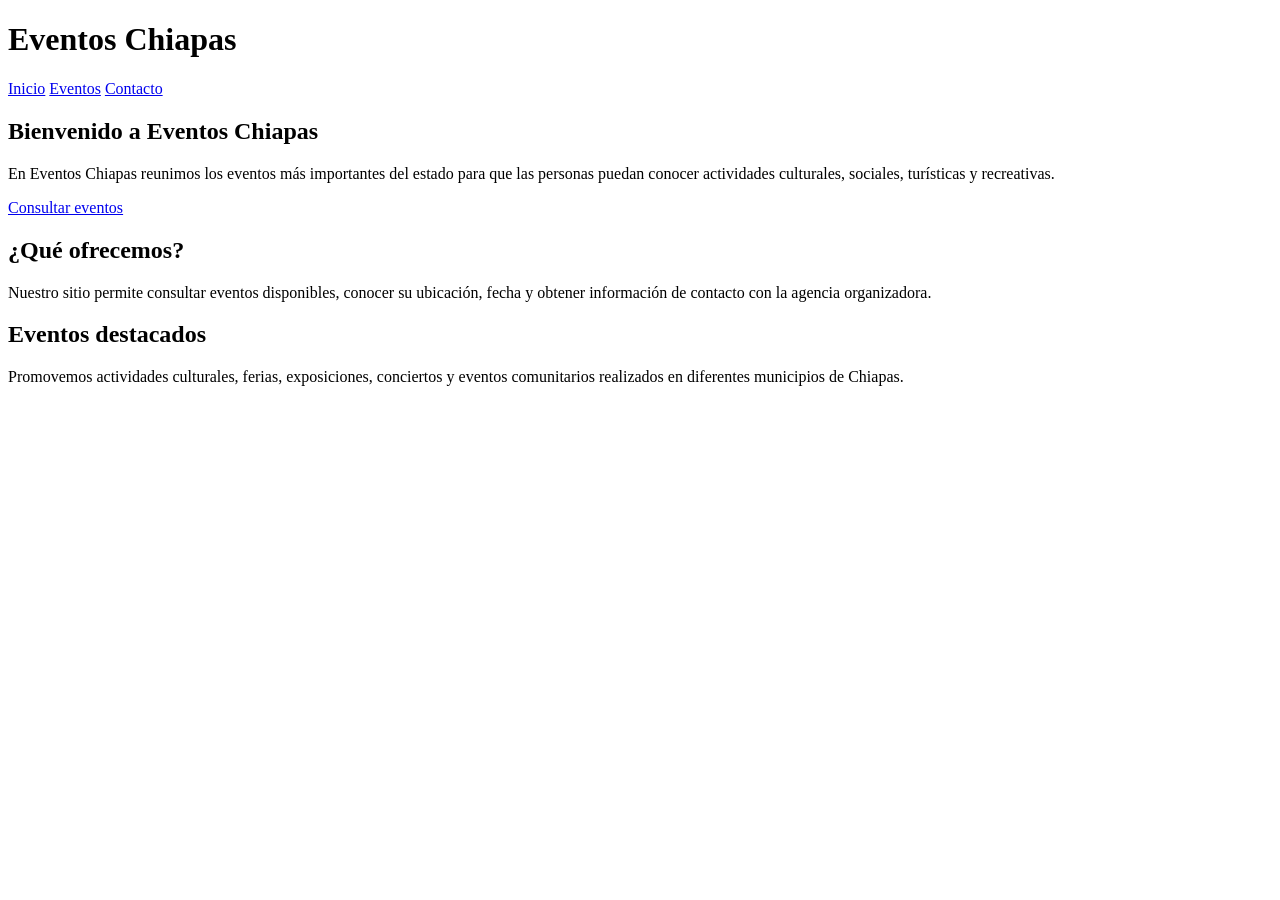
==== index.html @ 14778418 "Agregar contenido principal del sitio" ====
<!DOCTYPE html>
<html lang="es">
<head>
<meta charset="UTF-8">
<meta name="viewport" content="width=device-width, initial-scale=1.0">
<title>Eventos Chiapas</title>
<link rel="stylesheet" href="css/style.css">
</head>
<body>

<header class="header">
<h1>Eventos Chiapas</h1>

<nav>
<a href="index.html">Inicio</a>
<a href="eventos.html">Eventos</a>
<a href="contacto.html">Contacto</a>
</nav>

</header>

<main class="contenedor">

<section class="hero">
<h2>Bienvenido a Eventos Chiapas</h2>

<p>
En Eventos Chiapas reunimos los eventos más importantes del estado para que las personas puedan conocer actividades culturales, sociales, turísticas y recreativas.
</p>

<a href="eventos.html" class="boton">
Consultar eventos
</a>

</section>

<section class="seccion-info">
<h2>¿Qué ofrecemos?</h2>

<p>
Nuestro sitio permite consultar eventos disponibles, conocer su ubicación, fecha y obtener información de contacto con la agencia organizadora.
</p>

</section>

<section class="seccion-info">
<h2>Eventos destacados</h2>

<p>
Promovemos actividades culturales, ferias, exposiciones, conciertos y eventos comunitarios realizados en diferentes municipios de Chiapas.
</p>

</section>

</main>

</body>
</html>
---- css/style.css ----
/* stilos para la sección de eventos */ 
.texto-intro {
    margin-bottom: 20px;
    color: #555;
}

.grid-eventos {
    display: grid;
    grid-template-columns: repeat(auto-fit, minmax(250px, 1fr));
    gap: 18px;
    margin-top: 20px;
}

.tarjeta-evento {
    background-color: white;
    padding: 22px;
    border-radius: 12px;
    border-left: 6px solid #ff9800;
    box-shadow: 0 4px 10px rgba(0, 0, 0, 0.08);
}

.tarjeta-evento h3 {
    color: #0d47a1;
    margin-bottom: 10px;
}

.tarjeta-evento p {
    margin-bottom: 8px;
}
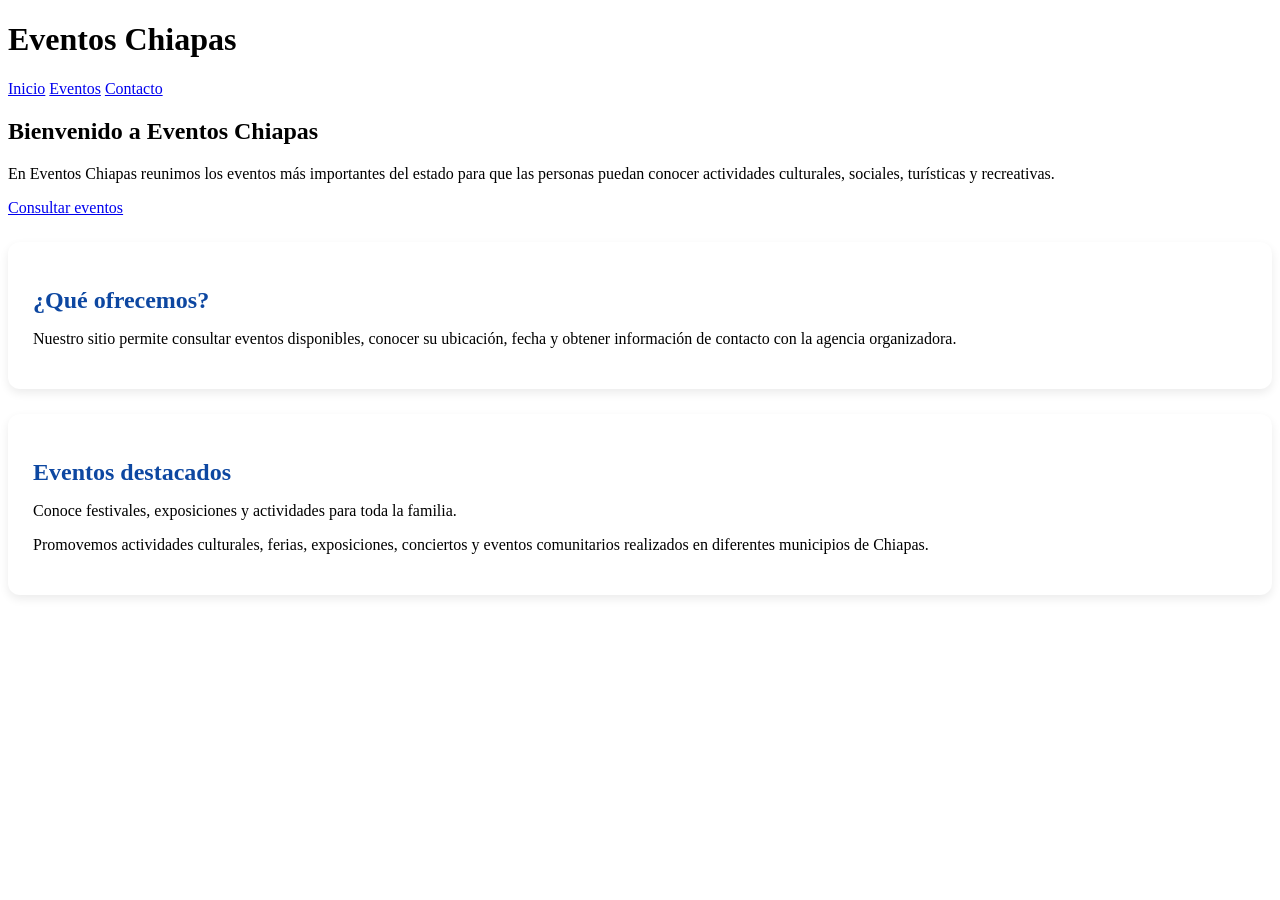
==== commit a3a0500d: "Agregar información adicional en página principal" ====
--- a/index.html
+++ b/index.html
@@ -45,7 +45,9 @@
 
 <section class="seccion-info">
 <h2>Eventos destacados</h2>
-
+<p>
+Conoce festivales, exposiciones y actividades para toda la familia.
+</p>
 <p>
 Promovemos actividades culturales, ferias, exposiciones, conciertos y eventos comunitarios realizados en diferentes municipios de Chiapas.
 </p>
--- a/css/style.css
+++ b/css/style.css
@@ -1,29 +1,12 @@
-/* stilos para la sección de eventos */ 
-.texto-intro {
-    margin-bottom: 20px;
-    color: #555;
+.seccion-info {
+  background-color: white;
+  margin-top: 25px;
+  padding: 25px;
+  border-radius: 12px;
+  box-shadow: 0 4px 10px rgba(0,0,0,0.08);
 }
 
-.grid-eventos {
-    display: grid;
-    grid-template-columns: repeat(auto-fit, minmax(250px, 1fr));
-    gap: 18px;
-    margin-top: 20px;
-}
-
-.tarjeta-evento {
-    background-color: white;
-    padding: 22px;
-    border-radius: 12px;
-    border-left: 6px solid #ff9800;
-    box-shadow: 0 4px 10px rgba(0, 0, 0, 0.08);
-}
-
-.tarjeta-evento h3 {
-    color: #0d47a1;
-    margin-bottom: 10px;
-}
-
-.tarjeta-evento p {
-    margin-bottom: 8px;
+.seccion-info h2 {
+  color: #0d47a1;
+  margin-bottom: 10px;
 }
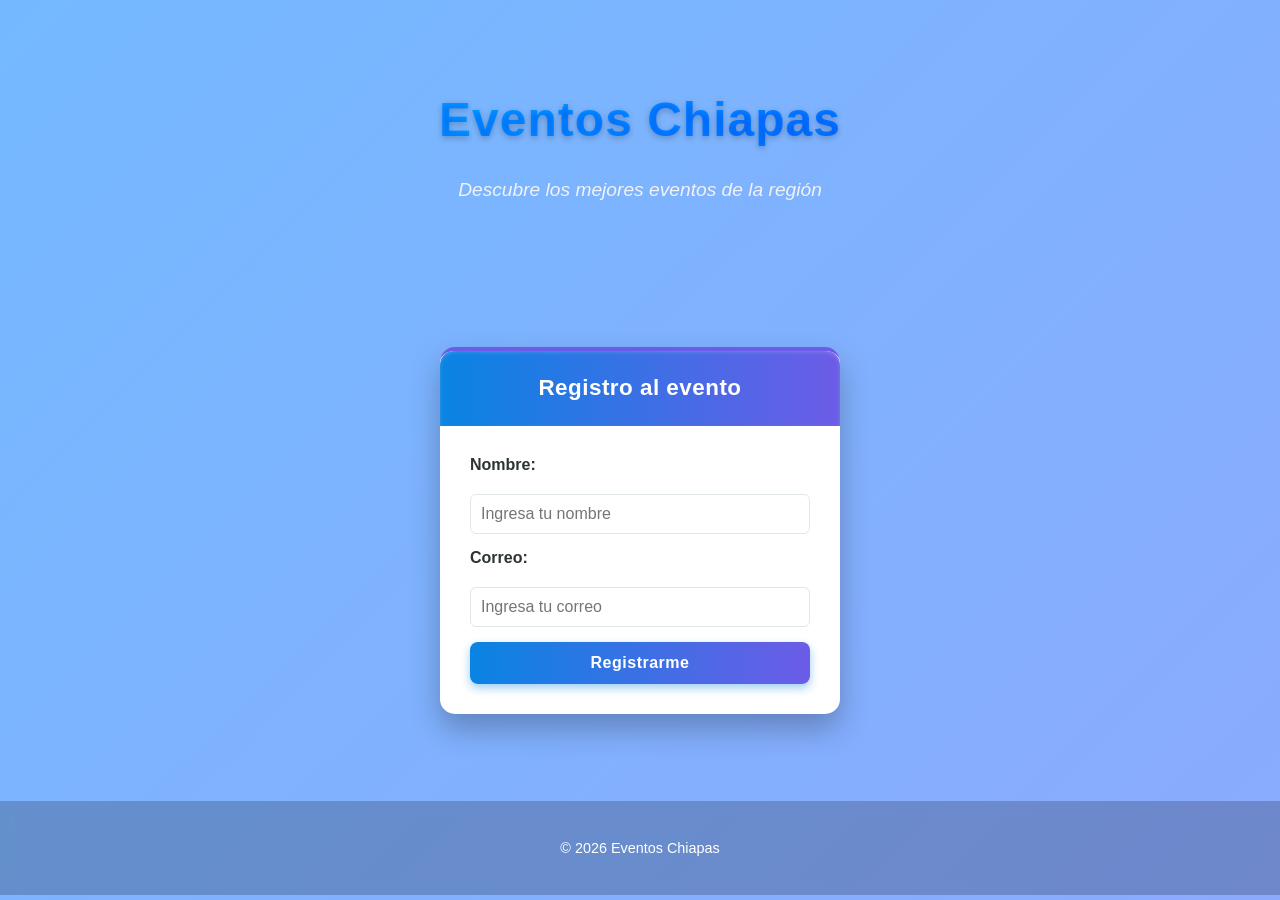
==== commit 37dd0900: "Mejoras en diseño: texto más nítido y corrección de encabezado" ====
--- a/index.html
+++ b/index.html
@@ -1,60 +1,38 @@
 <!DOCTYPE html>
 <html lang="es">
 <head>
-<meta charset="UTF-8">
-<meta name="viewport" content="width=device-width, initial-scale=1.0">
-<title>Eventos Chiapas</title>
-<link rel="stylesheet" href="css/style.css">
+  <meta charset="UTF-8">
+  <meta name="viewport" content="width=device-width, initial-scale=1.0">
+  <title>Eventos Chiapas</title>
+  <link rel="stylesheet" href="css/style.css">
 </head>
 <body>
+  <header>
+    <h1>Eventos Chiapas</h1>
+    <p>Descubre los mejores eventos de la región</p>
+  </header>
 
-<header class="header">
-<h1>Eventos Chiapas</h1>
+  <main>
+    <div class="form-card">
+      <div class="form-header">
+        <h2>Registro al evento</h2>
+      </div>
+      <form onsubmit="return validarFormulario()">
+        <label for="nombre">Nombre:</label>
+        <input type="text" id="nombre" name="nombre" placeholder="Ingresa tu nombre">
 
-<nav>
-<a href="index.html">Inicio</a>
-<a href="eventos.html">Eventos</a>
-<a href="contacto.html">Contacto</a>
-</nav>
+        <label for="correo">Correo:</label>
+        <input type="email" id="correo" name="correo" placeholder="Ingresa tu correo">
 
-</header>
+        <button type="submit" class="btn">Registrarme</button>
+      </form>
+    </div>
+  </main>
 
-<main class="contenedor">
+  <footer>
+    <p>© 2026 Eventos Chiapas</p>
+  </footer>
 
-<section class="hero">
-<h2>Bienvenido a Eventos Chiapas</h2>
-
-<p>
-En Eventos Chiapas reunimos los eventos más importantes del estado para que las personas puedan conocer actividades culturales, sociales, turísticas y recreativas.
-</p>
-
-<a href="eventos.html" class="boton">
-Consultar eventos
-</a>
-
-</section>
-
-<section class="seccion-info">
-<h2>¿Qué ofrecemos?</h2>
-
-<p>
-Nuestro sitio permite consultar eventos disponibles, conocer su ubicación, fecha y obtener información de contacto con la agencia organizadora.
-</p>
-
-</section>
-
-<section class="seccion-info">
-<h2>Eventos destacados</h2>
-<p>
-Conoce festivales, exposiciones y actividades para toda la familia.
-</p>
-<p>
-Promovemos actividades culturales, ferias, exposiciones, conciertos y eventos comunitarios realizados en diferentes municipios de Chiapas.
-</p>
-
-</section>
-
-</main>
-
+  <script src="js/script.js" defer></script>
 </body>
-</html>+</html>
--- a/css/style.css
+++ b/css/style.css
@@ -1,12 +1,176 @@
-.seccion-info {
-  background-color: white;
-  margin-top: 25px;
-  padding: 25px;
-  border-radius: 12px;
-  box-shadow: 0 4px 10px rgba(0,0,0,0.08);
+/* === style.css === */
+
+/* Paleta de colores */
+:root {
+  --color-fondo1: #74b9ff;
+  --color-fondo2: #a29bfe;
+  --color-seccion: #ffffff;
+  --color-texto: #2d3436;
+  --color-primario: #0984e3;
+  --color-secundario: #6c5ce7;
+  --color-borde: #dfe6e9;
 }
 
-.seccion-info h2 {
-  color: #0d47a1;
-  margin-bottom: 10px;
-}+/* Fondo animado */
+body {
+  font-family: 'Poppins', sans-serif;
+  background: linear-gradient(135deg, var(--color-fondo1), var(--color-fondo2), #81ecec);
+  background-size: 400% 400%;
+  animation: fondoAnimado 10s ease infinite;
+  color: var(--color-texto);
+  margin: 0;
+  padding: 0;
+}
+
+@keyframes fondoAnimado {
+  0% { background-position: 0% 50%; }
+  50% { background-position: 100% 50%; }
+  100% { background-position: 0% 50%; }
+}
+
+/* Encabezado */
+header {
+  text-align: center;
+  padding: 60px 20px 40px;
+}
+
+header h1 {
+  font-size: 3rem;
+  font-weight: 700;
+  letter-spacing: 1px;
+  background: linear-gradient(90deg, #00a8ff, #005eff); /* 💙 tonos más sólidos */
+  -webkit-background-clip: text;
+  -webkit-text-fill-color: transparent;
+  text-shadow: 0 2px 6px rgba(0, 0, 0, 0.25); /* 🔧 sombra más precisa */
+  filter: contrast(1.2) brightness(1.1); /* mejora la nitidez */
+}
+
+
+header p {
+  font-size: 1.2rem;
+  color: #f1f2f6;
+  font-style: italic;
+}
+
+/* Sección principal */
+main {
+  display: flex;
+  justify-content: center;
+  align-items: center;
+  min-height: 60vh;
+}
+
+/* Tarjeta del formulario */
+.form-card {
+  width: 400px;
+  background: var(--color-seccion);
+  border-radius: 15px;
+  box-shadow: 0 15px 30px rgba(0,0,0,0.25);
+  overflow: hidden;
+  border-top: 4px solid var(--color-secundario);
+  animation: aparecer 1s ease forwards;
+  opacity: 0;
+}
+
+@keyframes aparecer {
+  from { transform: translateY(30px); opacity: 0; }
+  to { transform: translateY(0); opacity: 1; }
+}
+
+/* Encabezado del formulario */
+.form-header {
+  background: linear-gradient(90deg, var(--color-primario), var(--color-secundario));
+  padding: 25px;
+  text-align: center;
+  border-radius: 15px 15px 0 0;
+  box-shadow: inset 0 2px 4px rgba(255,255,255,0.2);
+  margin-top: -1px; /* 🔥 elimina el espacio blanco superior */
+}
+
+.form-header h2 {
+  color: white;
+  font-size: 1.4rem;
+  font-weight: 600;
+  letter-spacing: 0.5px;
+  margin: 0;
+}
+
+/* Contenido del formulario */
+form {
+  display: flex;
+  flex-direction: column;
+  gap: 15px;
+  padding: 30px;
+}
+
+label {
+  font-weight: 600;
+  margin-bottom: 5px;
+}
+
+input {
+  padding: 10px;
+  border: 1px solid var(--color-borde);
+  border-radius: 6px;
+  font-size: 1rem;
+  transition: all 0.3s ease;
+}
+
+input:focus {
+  outline: none;
+  border-color: var(--color-primario);
+  box-shadow: 0 0 8px rgba(9,132,227,0.4);
+}
+
+/* Botón con animación */
+.btn {
+  position: relative;
+  overflow: hidden;
+  background: linear-gradient(90deg, var(--color-primario), var(--color-secundario));
+  color: white;
+  border: none;
+  padding: 12px 20px;
+  border-radius: 8px;
+  cursor: pointer;
+  font-size: 1rem;
+  font-weight: 600;
+  letter-spacing: 0.5px;
+  transition: all 0.3s ease;
+  box-shadow: 0 4px 10px rgba(9,132,227,0.4);
+}
+
+.btn:hover {
+  transform: scale(1.07);
+  box-shadow: 0 0 20px rgba(108,92,231,0.6);
+  background: linear-gradient(90deg, #6c5ce7, #0984e3);
+}
+
+/* Efecto onda al hacer clic */
+.btn::after {
+  content: "";
+  position: absolute;
+  background: rgba(255,255,255,0.5);
+  border-radius: 50%;
+  width: 120px;
+  height: 120px;
+  top: 50%;
+  left: 50%;
+  transform: translate(-50%, -50%) scale(0);
+  opacity: 0;
+  transition: transform 0.5s, opacity 1s;
+}
+
+.btn:active::after {
+  transform: translate(-50%, -50%) scale(1);
+  opacity: 1;
+}
+
+/* Pie de página */
+footer {
+  text-align: center;
+  padding: 25px;
+  font-size: 0.9rem;
+  color: #fff;
+  background: rgba(0,0,0,0.2);
+  backdrop-filter: blur(6px);
+}
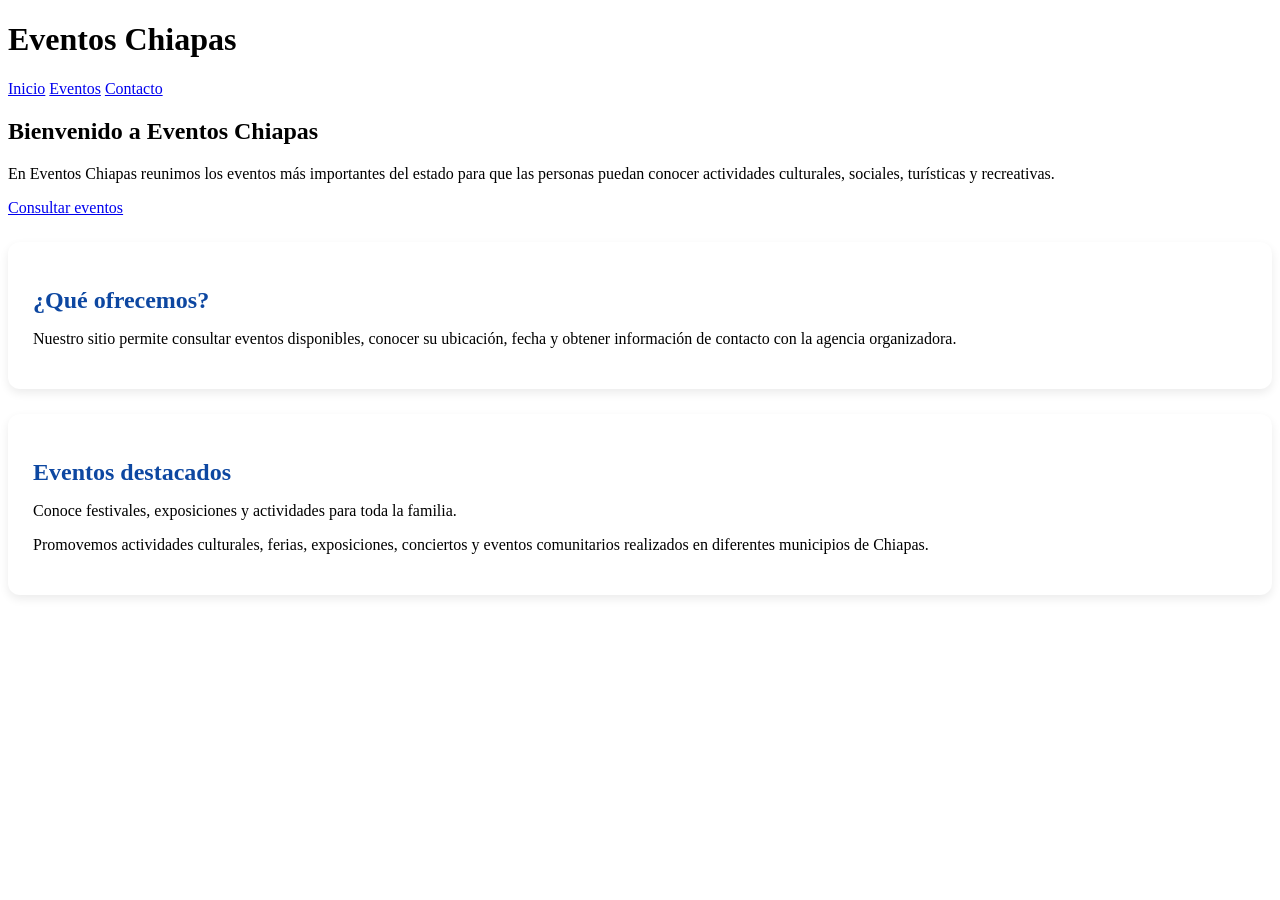
==== commit a066daf6: "Merge pull request #3 from Kevin-VR-99/rama-inicio Agregar página principal del sitio" ====
--- a/index.html
+++ b/index.html
@@ -1,38 +1,60 @@
 <!DOCTYPE html>
 <html lang="es">
 <head>
-  <meta charset="UTF-8">
-  <meta name="viewport" content="width=device-width, initial-scale=1.0">
-  <title>Eventos Chiapas</title>
-  <link rel="stylesheet" href="css/style.css">
+<meta charset="UTF-8">
+<meta name="viewport" content="width=device-width, initial-scale=1.0">
+<title>Eventos Chiapas</title>
+<link rel="stylesheet" href="css/style.css">
 </head>
 <body>
-  <header>
-    <h1>Eventos Chiapas</h1>
-    <p>Descubre los mejores eventos de la región</p>
-  </header>
 
-  <main>
-    <div class="form-card">
-      <div class="form-header">
-        <h2>Registro al evento</h2>
-      </div>
-      <form onsubmit="return validarFormulario()">
-        <label for="nombre">Nombre:</label>
-        <input type="text" id="nombre" name="nombre" placeholder="Ingresa tu nombre">
+<header class="header">
+<h1>Eventos Chiapas</h1>
 
-        <label for="correo">Correo:</label>
-        <input type="email" id="correo" name="correo" placeholder="Ingresa tu correo">
+<nav>
+<a href="index.html">Inicio</a>
+<a href="eventos.html">Eventos</a>
+<a href="contacto.html">Contacto</a>
+</nav>
 
-        <button type="submit" class="btn">Registrarme</button>
-      </form>
-    </div>
-  </main>
+</header>
 
-  <footer>
-    <p>© 2026 Eventos Chiapas</p>
-  </footer>
+<main class="contenedor">
 
-  <script src="js/script.js" defer></script>
+<section class="hero">
+<h2>Bienvenido a Eventos Chiapas</h2>
+
+<p>
+En Eventos Chiapas reunimos los eventos más importantes del estado para que las personas puedan conocer actividades culturales, sociales, turísticas y recreativas.
+</p>
+
+<a href="eventos.html" class="boton">
+Consultar eventos
+</a>
+
+</section>
+
+<section class="seccion-info">
+<h2>¿Qué ofrecemos?</h2>
+
+<p>
+Nuestro sitio permite consultar eventos disponibles, conocer su ubicación, fecha y obtener información de contacto con la agencia organizadora.
+</p>
+
+</section>
+
+<section class="seccion-info">
+<h2>Eventos destacados</h2>
+<p>
+Conoce festivales, exposiciones y actividades para toda la familia.
+</p>
+<p>
+Promovemos actividades culturales, ferias, exposiciones, conciertos y eventos comunitarios realizados en diferentes municipios de Chiapas.
+</p>
+
+</section>
+
+</main>
+
 </body>
-</html>
+</html>
--- a/css/style.css
+++ b/css/style.css
@@ -1,176 +1,12 @@
-/* === style.css === */
-
-/* Paleta de colores */
-:root {
-  --color-fondo1: #74b9ff;
-  --color-fondo2: #a29bfe;
-  --color-seccion: #ffffff;
-  --color-texto: #2d3436;
-  --color-primario: #0984e3;
-  --color-secundario: #6c5ce7;
-  --color-borde: #dfe6e9;
+.seccion-info {
+  background-color: white;
+  margin-top: 25px;
+  padding: 25px;
+  border-radius: 12px;
+  box-shadow: 0 4px 10px rgba(0,0,0,0.08);
 }
 
-/* Fondo animado */
-body {
-  font-family: 'Poppins', sans-serif;
-  background: linear-gradient(135deg, var(--color-fondo1), var(--color-fondo2), #81ecec);
-  background-size: 400% 400%;
-  animation: fondoAnimado 10s ease infinite;
-  color: var(--color-texto);
-  margin: 0;
-  padding: 0;
-}
-
-@keyframes fondoAnimado {
-  0% { background-position: 0% 50%; }
-  50% { background-position: 100% 50%; }
-  100% { background-position: 0% 50%; }
-}
-
-/* Encabezado */
-header {
-  text-align: center;
-  padding: 60px 20px 40px;
-}
-
-header h1 {
-  font-size: 3rem;
-  font-weight: 700;
-  letter-spacing: 1px;
-  background: linear-gradient(90deg, #00a8ff, #005eff); /* 💙 tonos más sólidos */
-  -webkit-background-clip: text;
-  -webkit-text-fill-color: transparent;
-  text-shadow: 0 2px 6px rgba(0, 0, 0, 0.25); /* 🔧 sombra más precisa */
-  filter: contrast(1.2) brightness(1.1); /* mejora la nitidez */
-}
-
-
-header p {
-  font-size: 1.2rem;
-  color: #f1f2f6;
-  font-style: italic;
-}
-
-/* Sección principal */
-main {
-  display: flex;
-  justify-content: center;
-  align-items: center;
-  min-height: 60vh;
-}
-
-/* Tarjeta del formulario */
-.form-card {
-  width: 400px;
-  background: var(--color-seccion);
-  border-radius: 15px;
-  box-shadow: 0 15px 30px rgba(0,0,0,0.25);
-  overflow: hidden;
-  border-top: 4px solid var(--color-secundario);
-  animation: aparecer 1s ease forwards;
-  opacity: 0;
-}
-
-@keyframes aparecer {
-  from { transform: translateY(30px); opacity: 0; }
-  to { transform: translateY(0); opacity: 1; }
-}
-
-/* Encabezado del formulario */
-.form-header {
-  background: linear-gradient(90deg, var(--color-primario), var(--color-secundario));
-  padding: 25px;
-  text-align: center;
-  border-radius: 15px 15px 0 0;
-  box-shadow: inset 0 2px 4px rgba(255,255,255,0.2);
-  margin-top: -1px; /* 🔥 elimina el espacio blanco superior */
-}
-
-.form-header h2 {
-  color: white;
-  font-size: 1.4rem;
-  font-weight: 600;
-  letter-spacing: 0.5px;
-  margin: 0;
-}
-
-/* Contenido del formulario */
-form {
-  display: flex;
-  flex-direction: column;
-  gap: 15px;
-  padding: 30px;
-}
-
-label {
-  font-weight: 600;
-  margin-bottom: 5px;
-}
-
-input {
-  padding: 10px;
-  border: 1px solid var(--color-borde);
-  border-radius: 6px;
-  font-size: 1rem;
-  transition: all 0.3s ease;
-}
-
-input:focus {
-  outline: none;
-  border-color: var(--color-primario);
-  box-shadow: 0 0 8px rgba(9,132,227,0.4);
-}
-
-/* Botón con animación */
-.btn {
-  position: relative;
-  overflow: hidden;
-  background: linear-gradient(90deg, var(--color-primario), var(--color-secundario));
-  color: white;
-  border: none;
-  padding: 12px 20px;
-  border-radius: 8px;
-  cursor: pointer;
-  font-size: 1rem;
-  font-weight: 600;
-  letter-spacing: 0.5px;
-  transition: all 0.3s ease;
-  box-shadow: 0 4px 10px rgba(9,132,227,0.4);
-}
-
-.btn:hover {
-  transform: scale(1.07);
-  box-shadow: 0 0 20px rgba(108,92,231,0.6);
-  background: linear-gradient(90deg, #6c5ce7, #0984e3);
-}
-
-/* Efecto onda al hacer clic */
-.btn::after {
-  content: "";
-  position: absolute;
-  background: rgba(255,255,255,0.5);
-  border-radius: 50%;
-  width: 120px;
-  height: 120px;
-  top: 50%;
-  left: 50%;
-  transform: translate(-50%, -50%) scale(0);
-  opacity: 0;
-  transition: transform 0.5s, opacity 1s;
-}
-
-.btn:active::after {
-  transform: translate(-50%, -50%) scale(1);
-  opacity: 1;
-}
-
-/* Pie de página */
-footer {
-  text-align: center;
-  padding: 25px;
-  font-size: 0.9rem;
-  color: #fff;
-  background: rgba(0,0,0,0.2);
-  backdrop-filter: blur(6px);
-}
+.seccion-info h2 {
+  color: #0d47a1;
+  margin-bottom: 10px;
+}
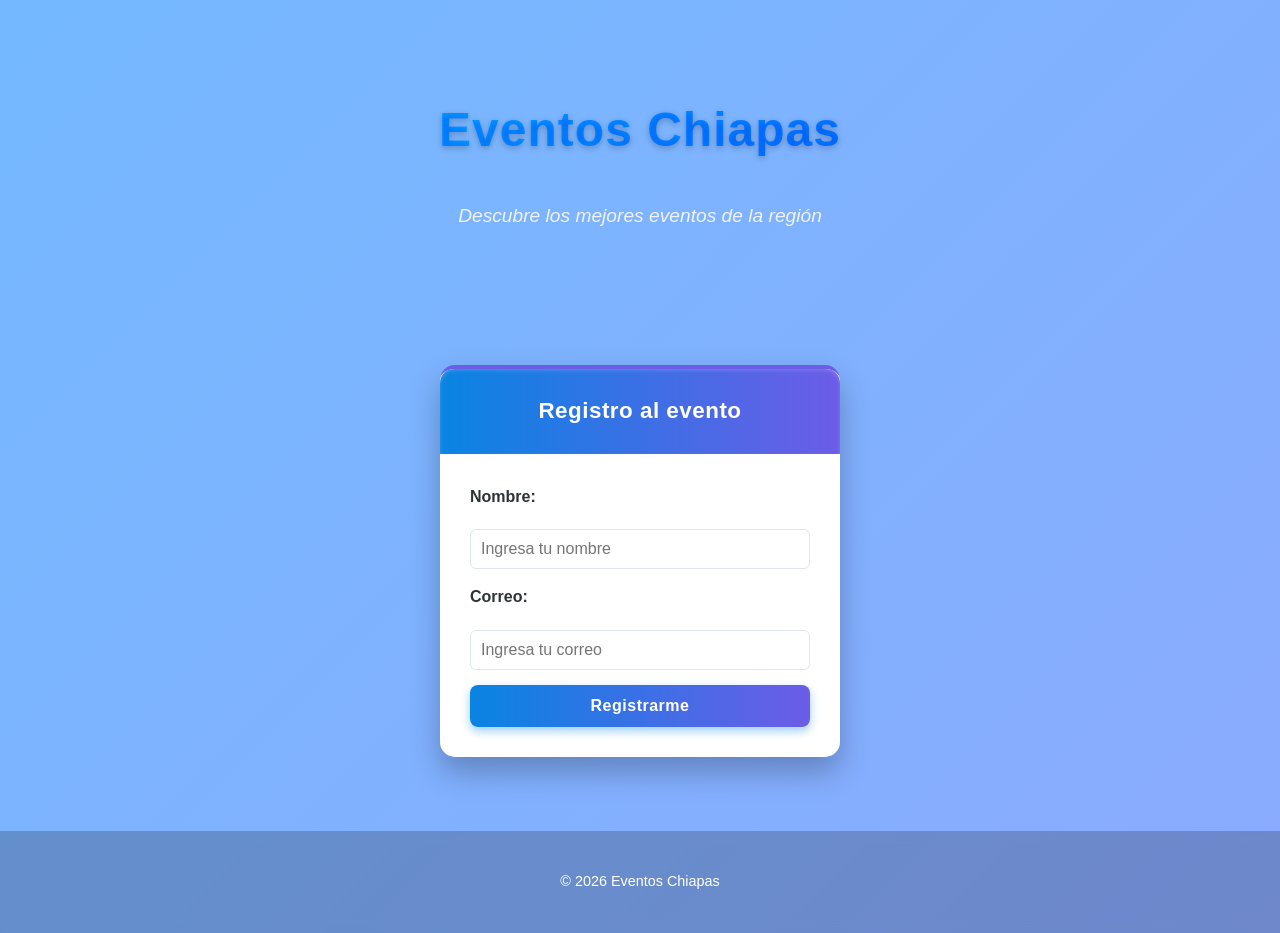
==== commit 9f9a16ab: "Merge pull request #5 from Kevin-VR-99/rama-estilos-js Mejoras en diseño y estilos CSSRama estilos j" ====
--- a/index.html
+++ b/index.html
@@ -1,60 +1,38 @@
 <!DOCTYPE html>
 <html lang="es">
 <head>
-<meta charset="UTF-8">
-<meta name="viewport" content="width=device-width, initial-scale=1.0">
-<title>Eventos Chiapas</title>
-<link rel="stylesheet" href="css/style.css">
+  <meta charset="UTF-8">
+  <meta name="viewport" content="width=device-width, initial-scale=1.0">
+  <title>Eventos Chiapas</title>
+  <link rel="stylesheet" href="css/style.css">
 </head>
 <body>
+  <header>
+    <h1>Eventos Chiapas</h1>
+    <p>Descubre los mejores eventos de la región</p>
+  </header>
 
-<header class="header">
-<h1>Eventos Chiapas</h1>
+  <main>
+    <div class="form-card">
+      <div class="form-header">
+        <h2>Registro al evento</h2>
+      </div>
+      <form onsubmit="return validarFormulario()">
+        <label for="nombre">Nombre:</label>
+        <input type="text" id="nombre" name="nombre" placeholder="Ingresa tu nombre">
 
-<nav>
-<a href="index.html">Inicio</a>
-<a href="eventos.html">Eventos</a>
-<a href="contacto.html">Contacto</a>
-</nav>
+        <label for="correo">Correo:</label>
+        <input type="email" id="correo" name="correo" placeholder="Ingresa tu correo">
 
-</header>
+        <button type="submit" class="btn">Registrarme</button>
+      </form>
+    </div>
+  </main>
 
-<main class="contenedor">
+  <footer>
+    <p>© 2026 Eventos Chiapas</p>
+  </footer>
 
-<section class="hero">
-<h2>Bienvenido a Eventos Chiapas</h2>
-
-<p>
-En Eventos Chiapas reunimos los eventos más importantes del estado para que las personas puedan conocer actividades culturales, sociales, turísticas y recreativas.
-</p>
-
-<a href="eventos.html" class="boton">
-Consultar eventos
-</a>
-
-</section>
-
-<section class="seccion-info">
-<h2>¿Qué ofrecemos?</h2>
-
-<p>
-Nuestro sitio permite consultar eventos disponibles, conocer su ubicación, fecha y obtener información de contacto con la agencia organizadora.
-</p>
-
-</section>
-
-<section class="seccion-info">
-<h2>Eventos destacados</h2>
-<p>
-Conoce festivales, exposiciones y actividades para toda la familia.
-</p>
-<p>
-Promovemos actividades culturales, ferias, exposiciones, conciertos y eventos comunitarios realizados en diferentes municipios de Chiapas.
-</p>
-
-</section>
-
-</main>
-
+  <script src="js/script.js" defer></script>
 </body>
-</html>+</html>
--- a/css/style.css
+++ b/css/style.css
@@ -1,12 +1,212 @@
-.seccion-info {
-  background-color: white;
-  margin-top: 25px;
+/* === style.css === */
+
+/* Paleta de colores */
+:root {
+  --color-fondo1: #74b9ff;
+  --color-fondo2: #a29bfe;
+  --color-seccion: #ffffff;
+  --color-texto: #2d3436;
+  --color-primario: #0984e3;
+  --color-secundario: #6c5ce7;
+  --color-borde: #dfe6e9;
+}
+
+/* Fondo animado */
+body {
+  font-family: 'Poppins', sans-serif;
+  background: linear-gradient(135deg, var(--color-fondo1), var(--color-fondo2), #81ecec);
+  background-size: 400% 400%;
+  animation: fondoAnimado 10s ease infinite;
+  color: var(--color-texto);
+  margin: 0;
+  padding: 0;
+}
+
+@keyframes fondoAnimado {
+  0% { background-position: 0% 50%; }
+  50% { background-position: 100% 50%; }
+  100% { background-position: 0% 50%; }
+}
+
+/* Encabezado */
+header {
+  text-align: center;
+  padding: 60px 20px 40px;
+}
+
+header h1 {
+  font-size: 3rem;
+  font-weight: 700;
+  letter-spacing: 1px;
+  background: linear-gradient(90deg, #00a8ff, #005eff); /* 💙 tonos más sólidos */
+  -webkit-background-clip: text;
+  -webkit-text-fill-color: transparent;
+  text-shadow: 0 2px 6px rgba(0, 0, 0, 0.25); /* 🔧 sombra más precisa */
+  filter: contrast(1.2) brightness(1.1); /* mejora la nitidez */
+}
+
+/* 🔹 Animación de entrada para el encabezado */
+header h1 {
+  animation: aparecer 1.5s ease-in-out;
+}
+
+@keyframes aparecer {
+  from {
+    opacity: 0;
+    transform: translateY(-20px);
+  }
+  to {
+    opacity: 1;
+    transform: translateY(0);
+  }
+}
+
+header p {
+  font-size: 1.2rem;
+  color: #f1f2f6;
+  font-style: italic;
+}
+
+/* Sección principal */
+main {
+  display: flex;
+  justify-content: center;
+  align-items: center;
+  min-height: 60vh;
+}
+
+/* Tarjeta del formulario */
+.form-card {
+  width: 400px;
+  background: var(--color-seccion);
+  border-radius: 15px;
+  box-shadow: 0 15px 30px rgba(0,0,0,0.25);
+  overflow: hidden;
+  border-top: 4px solid var(--color-secundario);
+  animation: aparecer 1s ease forwards;
+  opacity: 0;
+}
+
+@keyframes aparecer {
+  from { transform: translateY(30px); opacity: 0; }
+  to { transform: translateY(0); opacity: 1; }
+}
+
+/* Encabezado del formulario */
+.form-header {
+  background: linear-gradient(90deg, var(--color-primario), var(--color-secundario));
   padding: 25px;
-  border-radius: 12px;
-  box-shadow: 0 4px 10px rgba(0,0,0,0.08);
-}
-
-.seccion-info h2 {
-  color: #0d47a1;
-  margin-bottom: 10px;
-}+  text-align: center;
+  border-radius: 15px 15px 0 0;
+  box-shadow: inset 0 2px 4px rgba(255,255,255,0.2);
+  margin-top: -1px; /* 🔥 elimina el espacio blanco superior */
+}
+
+.form-header h2 {
+  color: white;
+  font-size: 1.4rem;
+  font-weight: 600;
+  letter-spacing: 0.5px;
+  margin: 0;
+}
+
+/* Contenido del formulario */
+form {
+  display: flex;
+  flex-direction: column;
+  gap: 15px;
+  padding: 30px;
+}
+
+label {
+  font-weight: 600;
+  margin-bottom: 5px;
+}
+
+input {
+  padding: 10px;
+  border: 1px solid var(--color-borde);
+  border-radius: 6px;
+  font-size: 1rem;
+  transition: all 0.3s ease;
+}
+
+input:focus {
+  outline: none;
+  border-color: var(--color-primario);
+  box-shadow: 0 0 8px rgba(9,132,227,0.4);
+}
+
+/* Botón con animación */
+.btn {
+  position: relative;
+  overflow: hidden;
+  background: linear-gradient(90deg, var(--color-primario), var(--color-secundario));
+  color: white;
+  border: none;
+  padding: 12px 20px;
+  border-radius: 8px;
+  cursor: pointer;
+  font-size: 1rem;
+  font-weight: 600;
+  letter-spacing: 0.5px;
+  transition: all 0.3s ease;
+  box-shadow: 0 4px 10px rgba(9,132,227,0.4);
+}
+
+.btn:hover {
+  transform: scale(1.07);
+  box-shadow: 0 0 20px rgba(108,92,231,0.6);
+  background: linear-gradient(90deg, #6c5ce7, #0984e3);
+}
+
+/* Efecto onda al hacer clic */
+.btn::after {
+  content: "";
+  position: absolute;
+  background: rgba(255,255,255,0.5);
+  border-radius: 50%;
+  width: 120px;
+  height: 120px;
+  top: 50%;
+  left: 50%;
+  transform: translate(-50%, -50%) scale(0);
+  opacity: 0;
+  transition: transform 0.5s, opacity 1s;
+}
+
+.btn:active::after {
+  transform: translate(-50%, -50%) scale(1);
+  opacity: 1;
+}
+
+/* Pie de página */
+footer {
+  text-align: center;
+  padding: 25px;
+  font-size: 0.9rem;
+  color: #fff;
+  background: rgba(0,0,0,0.2);
+  backdrop-filter: blur(6px);
+}
+
+/* 🔹 Mejora visual del botón principal */
+button {
+  background-color: #007bff;
+  color: #fff;
+  border: none;
+  padding: 10px 20px;
+  border-radius: 5px;
+  cursor: pointer;
+  transition: background-color 0.3s ease;
+}
+
+button:hover {
+  background-color: #0056b3;
+}
+
+/* 🔹 Ajuste de tipografía general */
+body {
+  font-family: 'Poppins', sans-serif;
+  line-height: 1.6;
+}
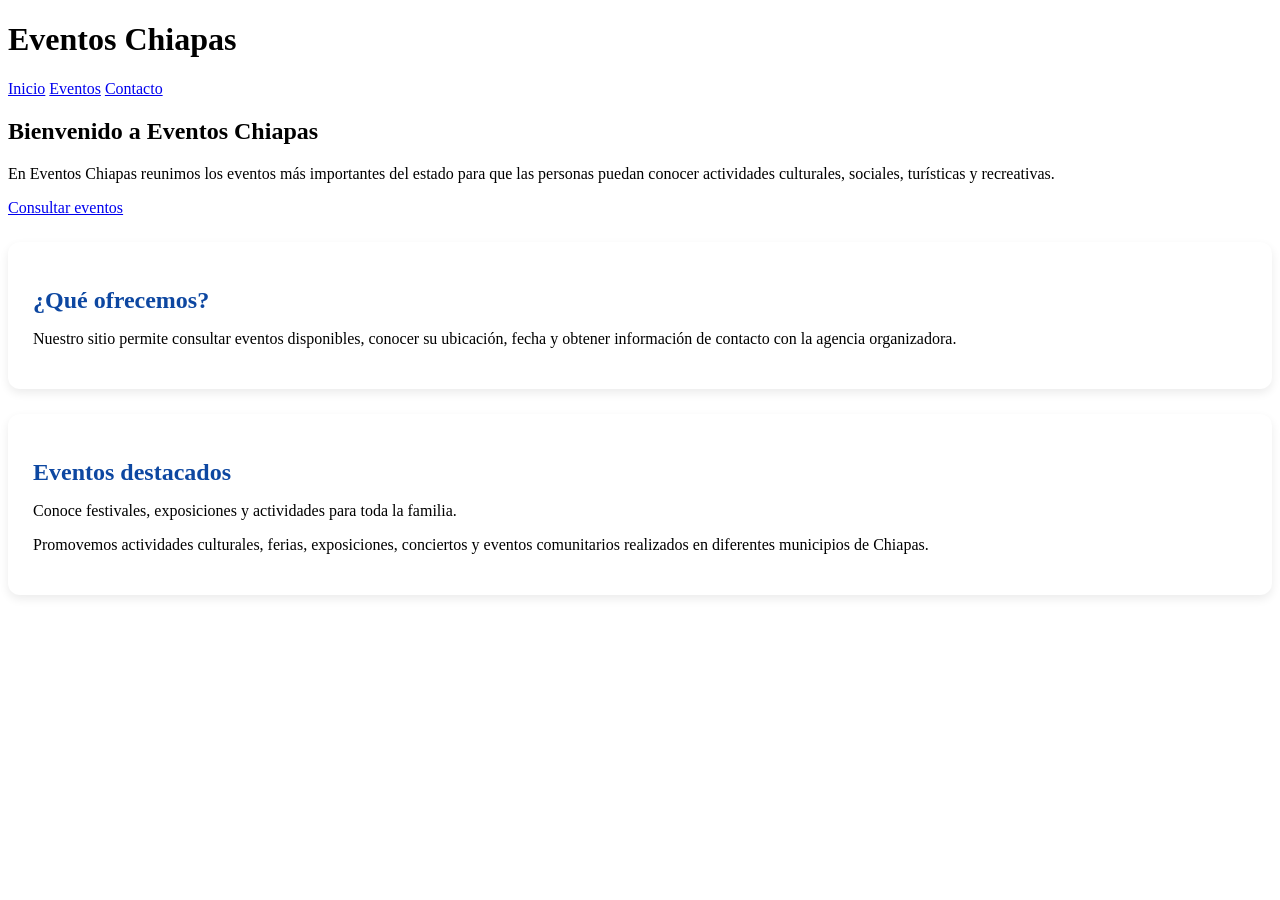
==== commit e87abd0a: "Merge branch 'main' into rama-contacto" ====
--- a/index.html
+++ b/index.html
@@ -1,38 +1,60 @@
 <!DOCTYPE html>
 <html lang="es">
 <head>
-  <meta charset="UTF-8">
-  <meta name="viewport" content="width=device-width, initial-scale=1.0">
-  <title>Eventos Chiapas</title>
-  <link rel="stylesheet" href="css/style.css">
+<meta charset="UTF-8">
+<meta name="viewport" content="width=device-width, initial-scale=1.0">
+<title>Eventos Chiapas</title>
+<link rel="stylesheet" href="css/style.css">
 </head>
 <body>
-  <header>
-    <h1>Eventos Chiapas</h1>
-    <p>Descubre los mejores eventos de la región</p>
-  </header>
 
-  <main>
-    <div class="form-card">
-      <div class="form-header">
-        <h2>Registro al evento</h2>
-      </div>
-      <form onsubmit="return validarFormulario()">
-        <label for="nombre">Nombre:</label>
-        <input type="text" id="nombre" name="nombre" placeholder="Ingresa tu nombre">
+<header class="header">
+<h1>Eventos Chiapas</h1>
 
-        <label for="correo">Correo:</label>
-        <input type="email" id="correo" name="correo" placeholder="Ingresa tu correo">
+<nav>
+<a href="index.html">Inicio</a>
+<a href="eventos.html">Eventos</a>
+<a href="contacto.html">Contacto</a>
+</nav>
 
-        <button type="submit" class="btn">Registrarme</button>
-      </form>
-    </div>
-  </main>
+</header>
 
-  <footer>
-    <p>© 2026 Eventos Chiapas</p>
-  </footer>
+<main class="contenedor">
 
-  <script src="js/script.js" defer></script>
+<section class="hero">
+<h2>Bienvenido a Eventos Chiapas</h2>
+
+<p>
+En Eventos Chiapas reunimos los eventos más importantes del estado para que las personas puedan conocer actividades culturales, sociales, turísticas y recreativas.
+</p>
+
+<a href="eventos.html" class="boton">
+Consultar eventos
+</a>
+
+</section>
+
+<section class="seccion-info">
+<h2>¿Qué ofrecemos?</h2>
+
+<p>
+Nuestro sitio permite consultar eventos disponibles, conocer su ubicación, fecha y obtener información de contacto con la agencia organizadora.
+</p>
+
+</section>
+
+<section class="seccion-info">
+<h2>Eventos destacados</h2>
+<p>
+Conoce festivales, exposiciones y actividades para toda la familia.
+</p>
+<p>
+Promovemos actividades culturales, ferias, exposiciones, conciertos y eventos comunitarios realizados en diferentes municipios de Chiapas.
+</p>
+
+</section>
+
+</main>
+
 </body>
-</html>
+</html>
--- a/css/style.css
+++ b/css/style.css
@@ -1,212 +1,78 @@
-/* === style.css === */
-
-/* Paleta de colores */
-:root {
-  --color-fondo1: #74b9ff;
-  --color-fondo2: #a29bfe;
-  --color-seccion: #ffffff;
-  --color-texto: #2d3436;
-  --color-primario: #0984e3;
-  --color-secundario: #6c5ce7;
-  --color-borde: #dfe6e9;
+.contacto-grid {
+  display: grid;
+  grid-template-columns: 1fr 1fr;
+  gap: 25px;
+  margin-top: 20px;
 }
 
-/* Fondo animado */
-body {
-  font-family: 'Poppins', sans-serif;
-  background: linear-gradient(135deg, var(--color-fondo1), var(--color-fondo2), #81ecec);
-  background-size: 400% 400%;
-  animation: fondoAnimado 10s ease infinite;
-  color: var(--color-texto);
-  margin: 0;
-  padding: 0;
+.formulario {
+  background-color: white;
+  padding: 25px;
+  border-radius: 12px;
+  box-shadow: 0 4px 10px rgba(0,0,0,0.08);
 }
 
-@keyframes fondoAnimado {
-  0% { background-position: 0% 50%; }
-  50% { background-position: 100% 50%; }
-  100% { background-position: 0% 50%; }
+.formulario label {
+  display: block;
+  margin-top: 12px;
+  font-weight: bold;
 }
 
-/* Encabezado */
-header {
-  text-align: center;
-  padding: 60px 20px 40px;
+.formulario input,
+.formulario textarea {
+  width: 100%;
+  padding: 12px;
+  margin-top: 6px;
+  border: 1px solid #ccc;
+  border-radius: 8px;
 }
 
-header h1 {
-  font-size: 3rem;
-  font-weight: 700;
-  letter-spacing: 1px;
-  background: linear-gradient(90deg, #00a8ff, #005eff); /* 💙 tonos más sólidos */
-  -webkit-background-clip: text;
-  -webkit-text-fill-color: transparent;
-  text-shadow: 0 2px 6px rgba(0, 0, 0, 0.25); /* 🔧 sombra más precisa */
-  filter: contrast(1.2) brightness(1.1); /* mejora la nitidez */
+.formulario textarea {
+  min-height: 120px;
 }
 
-/* 🔹 Animación de entrada para el encabezado */
-header h1 {
-  animation: aparecer 1.5s ease-in-out;
+.formulario button {
+  margin-top: 15px;
+  background-color: #ff9800;
+  color: white;
+  border: none;
+  padding: 12px 18px;
+  border-radius: 8px;
+  cursor: pointer;
 }
 
-@keyframes aparecer {
-  from {
-    opacity: 0;
-    transform: translateY(-20px);
-  }
-  to {
-    opacity: 1;
-    transform: translateY(0);
+.info-contacto {
+  background-color: white;
+  padding: 25px;
+  border-radius: 12px;
+  border-left: 6px solid #0d47a1;
+  box-shadow: 0 4px 10px rgba(0,0,0,0.08);
+}
+
+.info-contacto h3 {
+  color: #0d47a1;
+  margin-bottom: 12px;
+}
+
+.texto-intro {
+  margin-bottom: 20px;
+}
+
+@media (max-width: 768px) {
+  .contacto-grid {
+    grid-template-columns: 1fr;
   }
 }
 
-header p {
-  font-size: 1.2rem;
-  color: #f1f2f6;
-  font-style: italic;
+.seccion-info {
+  background-color: white;
+  margin-top: 25px;
+  padding: 25px;
+  border-radius: 12px;
+  box-shadow: 0 4px 10px rgba(0,0,0,0.08);
 }
 
-/* Sección principal */
-main {
-  display: flex;
-  justify-content: center;
-  align-items: center;
-  min-height: 60vh;
-}
-
-/* Tarjeta del formulario */
-.form-card {
-  width: 400px;
-  background: var(--color-seccion);
-  border-radius: 15px;
-  box-shadow: 0 15px 30px rgba(0,0,0,0.25);
-  overflow: hidden;
-  border-top: 4px solid var(--color-secundario);
-  animation: aparecer 1s ease forwards;
-  opacity: 0;
-}
-
-@keyframes aparecer {
-  from { transform: translateY(30px); opacity: 0; }
-  to { transform: translateY(0); opacity: 1; }
-}
-
-/* Encabezado del formulario */
-.form-header {
-  background: linear-gradient(90deg, var(--color-primario), var(--color-secundario));
-  padding: 25px;
-  text-align: center;
-  border-radius: 15px 15px 0 0;
-  box-shadow: inset 0 2px 4px rgba(255,255,255,0.2);
-  margin-top: -1px; /* 🔥 elimina el espacio blanco superior */
-}
-
-.form-header h2 {
-  color: white;
-  font-size: 1.4rem;
-  font-weight: 600;
-  letter-spacing: 0.5px;
-  margin: 0;
-}
-
-/* Contenido del formulario */
-form {
-  display: flex;
-  flex-direction: column;
-  gap: 15px;
-  padding: 30px;
-}
-
-label {
-  font-weight: 600;
-  margin-bottom: 5px;
-}
-
-input {
-  padding: 10px;
-  border: 1px solid var(--color-borde);
-  border-radius: 6px;
-  font-size: 1rem;
-  transition: all 0.3s ease;
-}
-
-input:focus {
-  outline: none;
-  border-color: var(--color-primario);
-  box-shadow: 0 0 8px rgba(9,132,227,0.4);
-}
-
-/* Botón con animación */
-.btn {
-  position: relative;
-  overflow: hidden;
-  background: linear-gradient(90deg, var(--color-primario), var(--color-secundario));
-  color: white;
-  border: none;
-  padding: 12px 20px;
-  border-radius: 8px;
-  cursor: pointer;
-  font-size: 1rem;
-  font-weight: 600;
-  letter-spacing: 0.5px;
-  transition: all 0.3s ease;
-  box-shadow: 0 4px 10px rgba(9,132,227,0.4);
-}
-
-.btn:hover {
-  transform: scale(1.07);
-  box-shadow: 0 0 20px rgba(108,92,231,0.6);
-  background: linear-gradient(90deg, #6c5ce7, #0984e3);
-}
-
-/* Efecto onda al hacer clic */
-.btn::after {
-  content: "";
-  position: absolute;
-  background: rgba(255,255,255,0.5);
-  border-radius: 50%;
-  width: 120px;
-  height: 120px;
-  top: 50%;
-  left: 50%;
-  transform: translate(-50%, -50%) scale(0);
-  opacity: 0;
-  transition: transform 0.5s, opacity 1s;
-}
-
-.btn:active::after {
-  transform: translate(-50%, -50%) scale(1);
-  opacity: 1;
-}
-
-/* Pie de página */
-footer {
-  text-align: center;
-  padding: 25px;
-  font-size: 0.9rem;
-  color: #fff;
-  background: rgba(0,0,0,0.2);
-  backdrop-filter: blur(6px);
-}
-
-/* 🔹 Mejora visual del botón principal */
-button {
-  background-color: #007bff;
-  color: #fff;
-  border: none;
-  padding: 10px 20px;
-  border-radius: 5px;
-  cursor: pointer;
-  transition: background-color 0.3s ease;
-}
-
-button:hover {
-  background-color: #0056b3;
-}
-
-/* 🔹 Ajuste de tipografía general */
-body {
-  font-family: 'Poppins', sans-serif;
-  line-height: 1.6;
-}
+.seccion-info h2 {
+  color: #0d47a1;
+  margin-bottom: 10px;
+}
